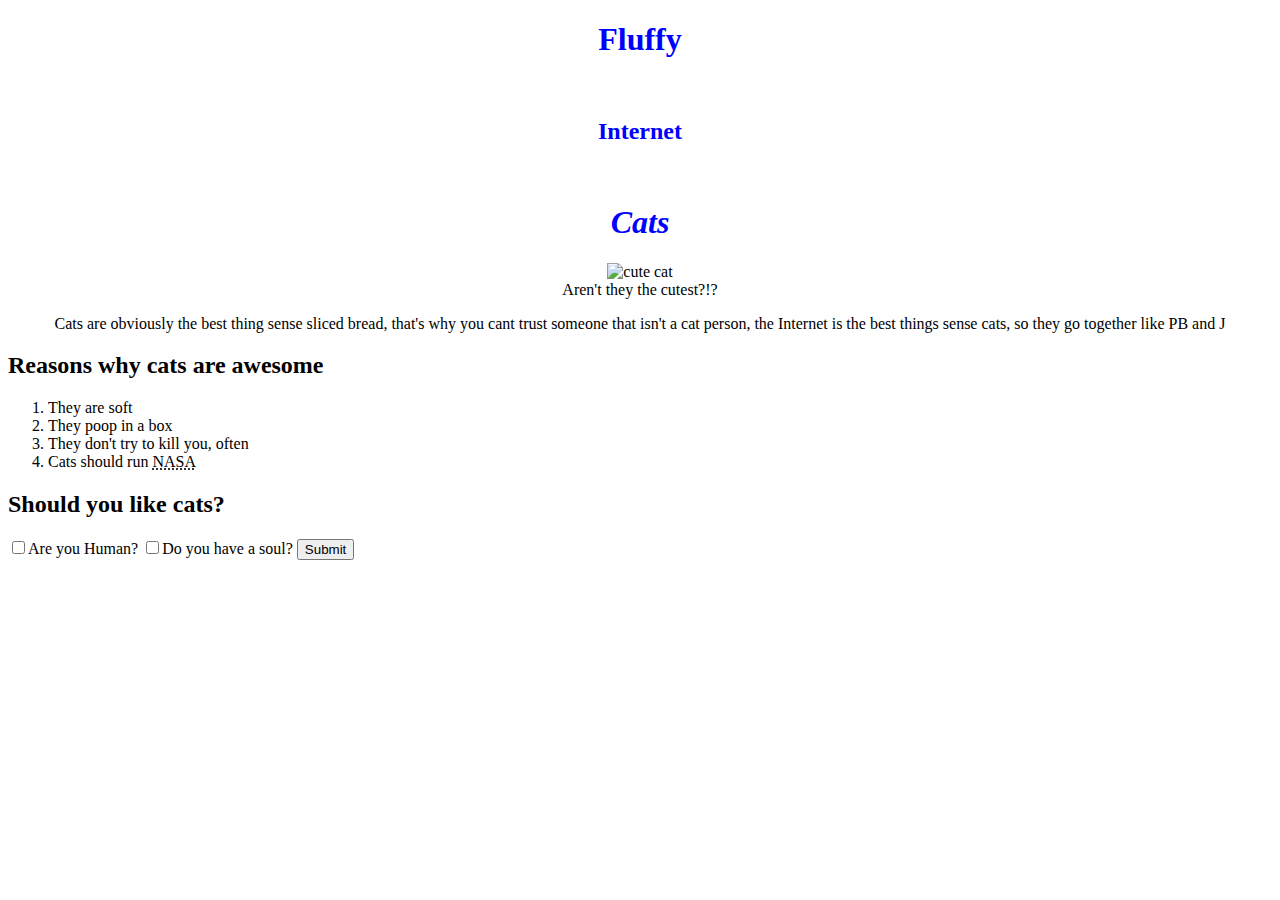
==== index.html @ c59e45f5 "add html" ====
<!DOCTYPE html>
<html>
<head>
	<title>Fluffy Internet Cats</title>
<meta charset="utf-8">

</head>
<body>
	<header>
			<center>
			<font  color=blue>
				<h1 >Fluffy </h1><br/>
				<h2>Internet</h2><br/>
				<h1><em>Cats</em>	</h1>
			</font>
			</center>
		</header>
		<section>
		<center><figure><img width=33% alt="cute cat" align="bottom" src="http://www.publicdomainpictures.net/pictures/170000/velka/cat-on-the-white-1462965930mn5.jpg"><figcaption>Aren't they the cutest?!?</figcaption></figure><p>
		Cats are obviously the best thing sense sliced bread, that's why you cant trust someone that isn't a cat person, the Internet is the best things sense cats, so they go together like PB and J</p></center>
		</section>
		<section>
		<h2>Reasons why cats are awesome</h2> 
		<ol>
			<li>They are soft</li>
			<li>They poop in a box</li>
			<li>They don't try to kill you, often</li>
			<li>Cats should run <acronym title="National Aeronautics and Space Administration">NASA</acronym></li>
		</ol>
		</section>
		<section>
		<h2>Should you like cats?</h2>
			<form action="result.html" action="none">
			<label><input type="checkbox" name="human">Are you Human?</label>
			<label><input type="checkbox" name="soul">Do you have a soul?</label>
			<input type="submit" name="submit">
			</form>
		</section>
</body>
</html>
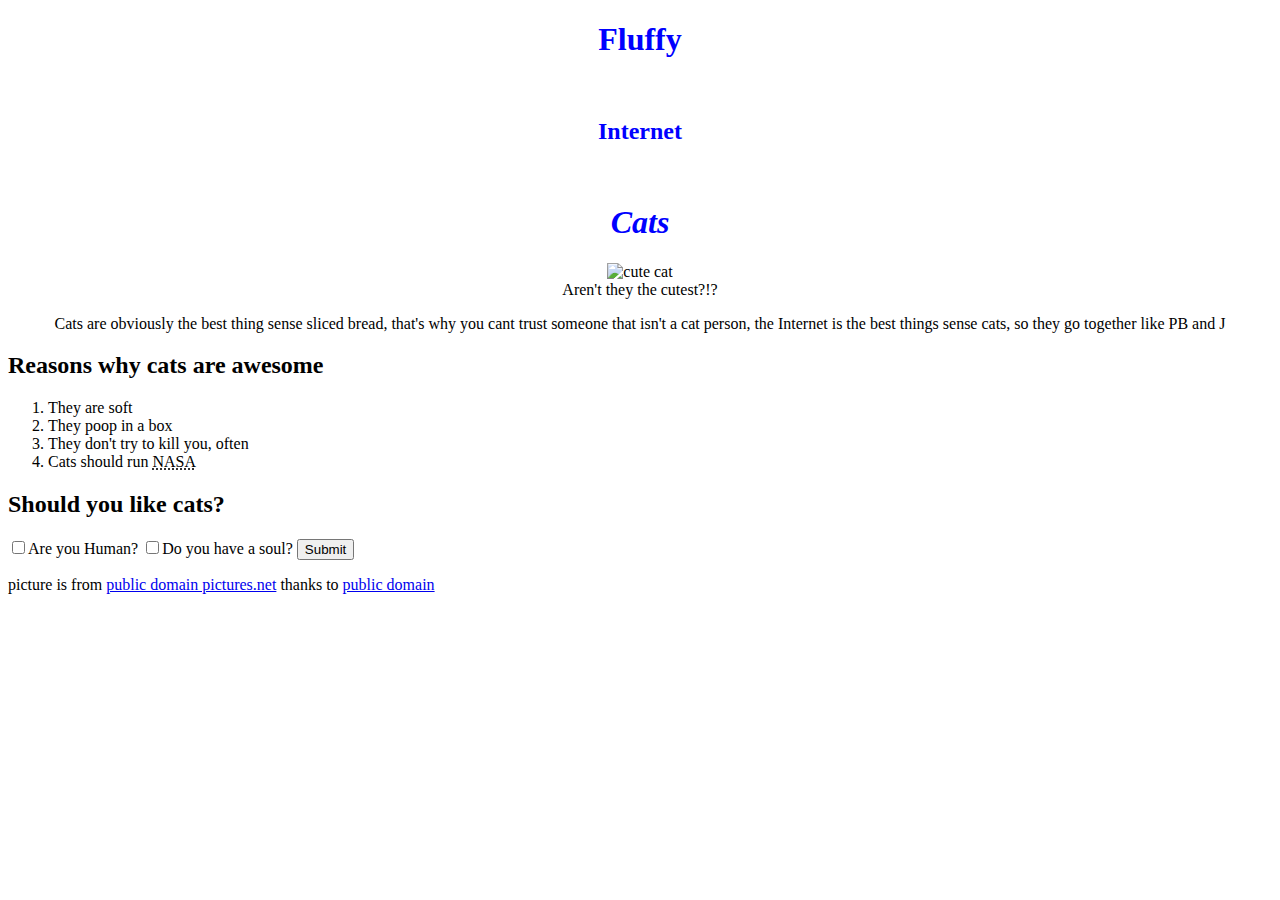
==== commit 8f142ede: "add result.html" ====
--- a/index.html
+++ b/index.html
@@ -36,5 +36,8 @@
 			<input type="submit" name="submit">
 			</form>
 		</section>
+		<footer>
+			<p>picture is from <a href="http://www.publicdomainpictures.net/view-image.php?image=167326&picture=cat-on-the-white">public domain pictures.net</a> thanks to <a href="https://creativecommons.org/publicdomain/zero/1.0/">public domain</a></p>
+		</footer>
 </body>
 </html>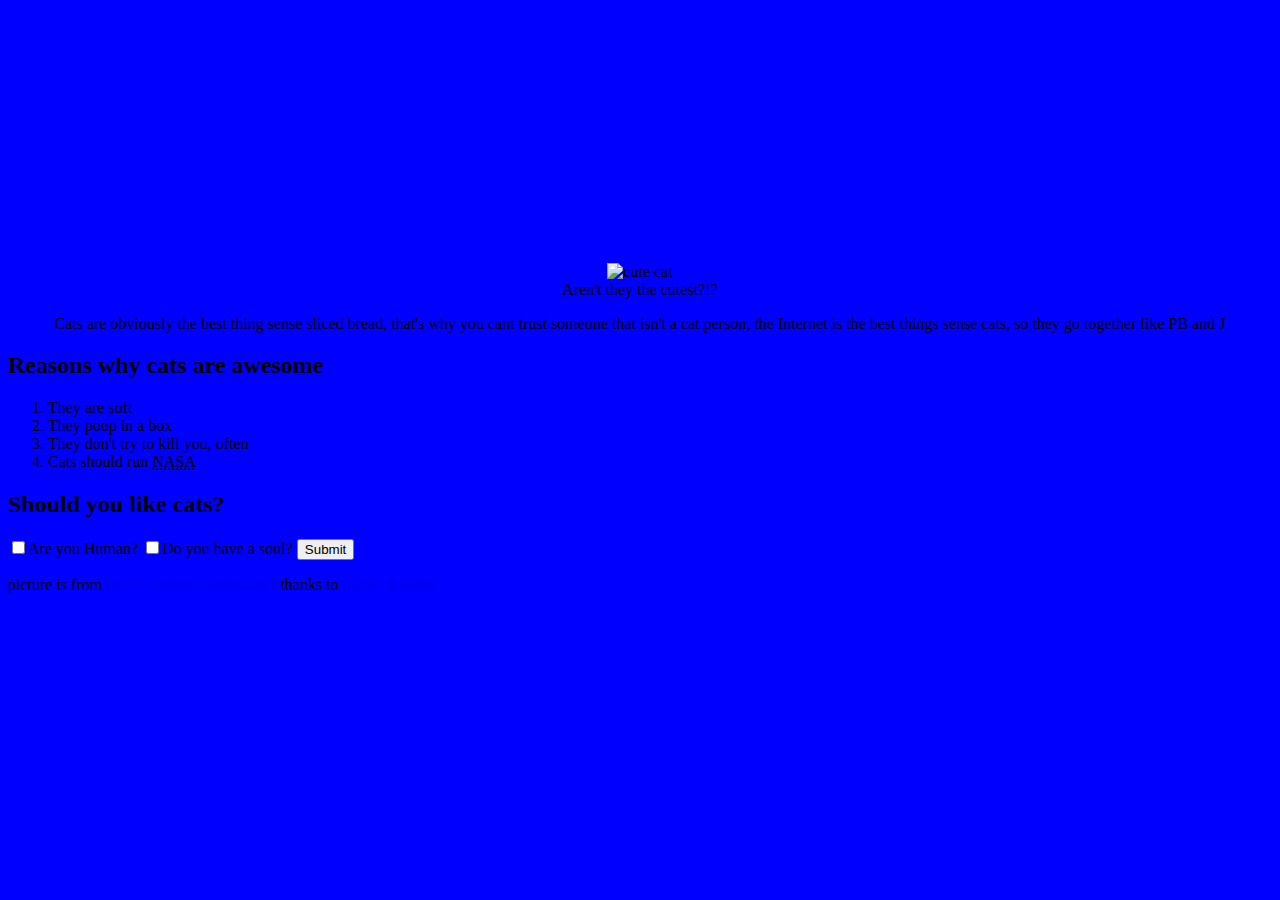
==== commit de54a850: "add blue background" ====
--- a/index.html
+++ b/index.html
@@ -3,7 +3,7 @@
 <head>
 	<title>Fluffy Internet Cats</title>
 <meta charset="utf-8">
-
+<link rel="stylesheet" type="text/css" href="style.css">
 </head>
 <body>
 	<header>
--- a/style.css
+++ b/style.css
@@ -0,0 +1,3 @@
+html{
+	background-color: blue;
+}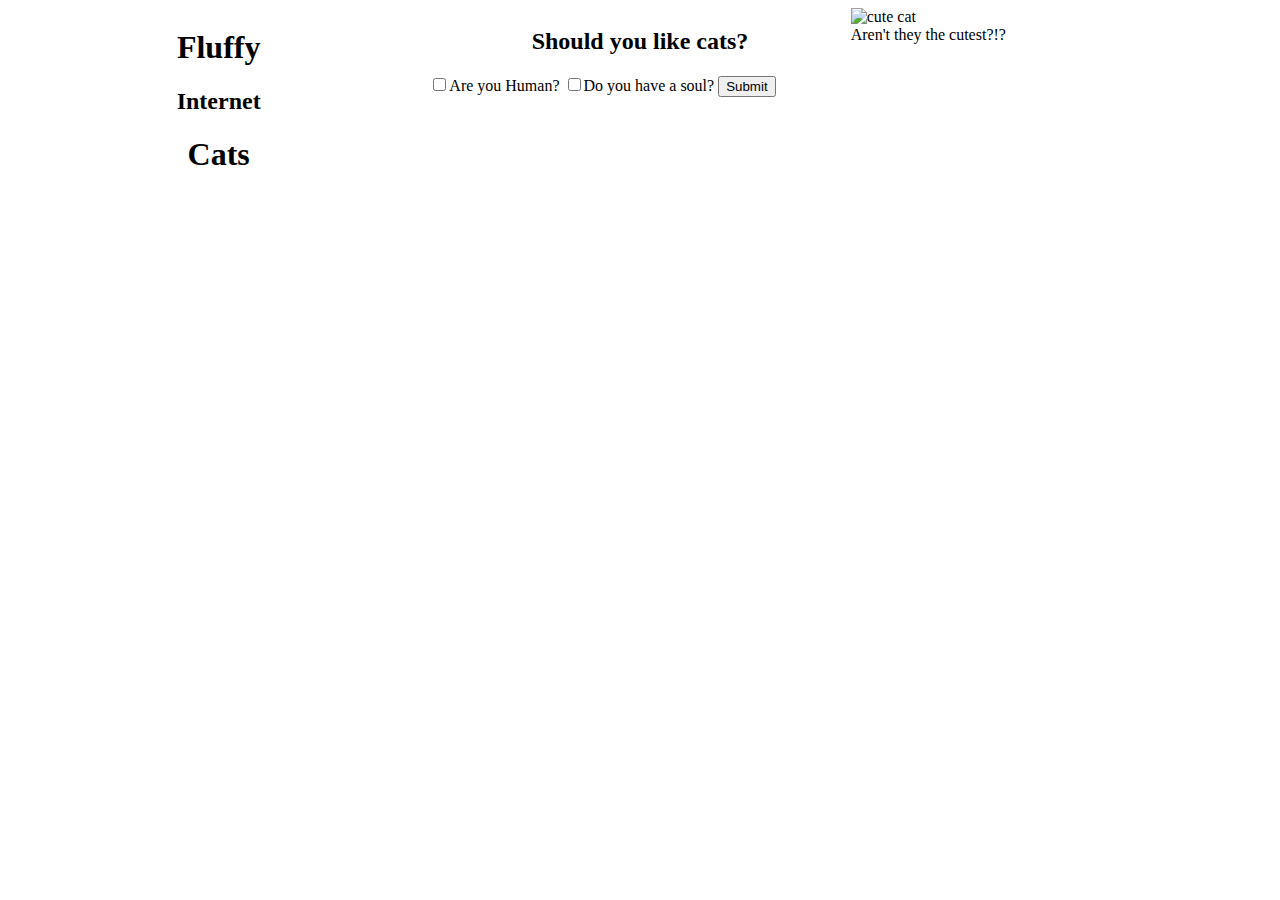
==== commit 8d15ddab: "play with css grid" ====
--- a/index.html
+++ b/index.html
@@ -5,21 +5,18 @@
 <meta charset="utf-8">
 <link rel="stylesheet" type="text/css" href="style.css">
 </head>
-<body>
+<body class="wrapper">
 	<header>
-			<center>
-			<font  color=blue>
-				<h1 >Fluffy </h1><br/>
-				<h2>Internet</h2><br/>
-				<h1><em>Cats</em>	</h1>
-			</font>
-			</center>
-		</header>
-		<section>
-		<center><figure><img width=33% alt="cute cat" align="bottom" src="http://www.publicdomainpictures.net/pictures/170000/velka/cat-on-the-white-1462965930mn5.jpg"><figcaption>Aren't they the cutest?!?</figcaption></figure><p>
-		Cats are obviously the best thing sense sliced bread, that's why you cant trust someone that isn't a cat person, the Internet is the best things sense cats, so they go together like PB and J</p></center>
+				<h1 >Fluffy </h1>
+				<h2>Internet</h2>
+				<h1>Cats</h1>
+	</header>
+
+		<section class="picture">
+			<img alt="cute cat"  src="http://www.publicdomainpictures.net/pictures/170000/velka/cat-on-the-white-1462965930mn5.jpg"><figcaption>Aren't they the cutest?!?</figcaption></figure><!-- <p>
+			Cats are obviously the best thing sense sliced bread, that's why you cant trust someone that isn't a cat person, the Internet is the best things sense cats, so they go together like PB and J</p> -->
 		</section>
-		<section>
+		<!-- <section>
 		<h2>Reasons why cats are awesome</h2> 
 		<ol>
 			<li>They are soft</li>
@@ -27,8 +24,8 @@
 			<li>They don't try to kill you, often</li>
 			<li>Cats should run <acronym title="National Aeronautics and Space Administration">NASA</acronym></li>
 		</ol>
-		</section>
-		<section>
+		</section> -->
+		<section class="form">
 		<h2>Should you like cats?</h2>
 			<form action="result.html" action="none">
 			<label><input type="checkbox" name="human">Are you Human?</label>
@@ -36,8 +33,8 @@
 			<input type="submit" name="submit">
 			</form>
 		</section>
-		<footer>
+		<!-- <footer>
 			<p>picture is from <a href="http://www.publicdomainpictures.net/view-image.php?image=167326&picture=cat-on-the-white">public domain pictures.net</a> thanks to <a href="https://creativecommons.org/publicdomain/zero/1.0/">public domain</a></p>
-		</footer>
+		</footer> -->
 </body>
 </html>--- a/style.css
+++ b/style.css
@@ -1,3 +1,27 @@
-html{
-	background-color: blue;
+.wrapper{
+	display:grid;
+	grid-template-columns:1fr 1fr 1fr;
+	/*grid-column-gap:1px;
+    grid-row-gap:1px;*/
+    grid-auto-rows:200px;
+}
+h1, h2{
+	text-align: center;
+}
+h2{}
+header{
+	grid-column:1 ;
+	grid-row:1;
+}
+.form{
+	grid-column:2;
+	grid-row:1;
+}
+.picture{
+	
+	grid-column:3;
+	grid-row:1;
+}
+img{
+	max-height: 100%;
 }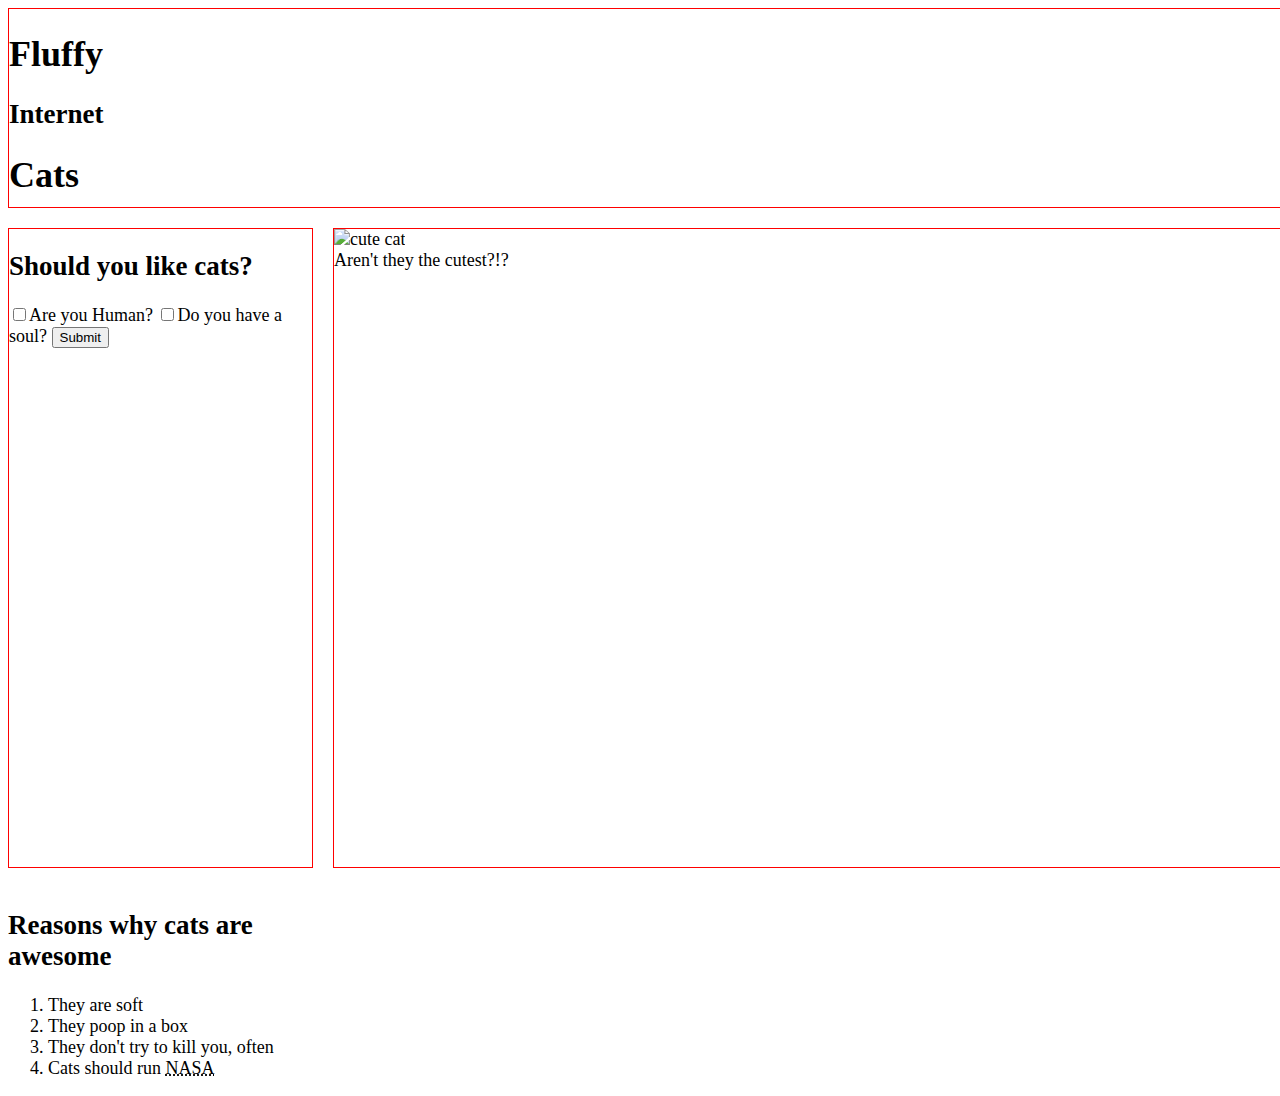
==== commit 562a1fc7: "add red border" ====
--- a/index.html
+++ b/index.html
@@ -16,7 +16,7 @@
 			<img alt="cute cat"  src="http://www.publicdomainpictures.net/pictures/170000/velka/cat-on-the-white-1462965930mn5.jpg"><figcaption>Aren't they the cutest?!?</figcaption></figure><!-- <p>
 			Cats are obviously the best thing sense sliced bread, that's why you cant trust someone that isn't a cat person, the Internet is the best things sense cats, so they go together like PB and J</p> -->
 		</section>
-		<!-- <section>
+		<section class ="list">
 		<h2>Reasons why cats are awesome</h2> 
 		<ol>
 			<li>They are soft</li>
@@ -24,7 +24,7 @@
 			<li>They don't try to kill you, often</li>
 			<li>Cats should run <acronym title="National Aeronautics and Space Administration">NASA</acronym></li>
 		</ol>
-		</section> -->
+		</section> 
 		<section class="form">
 		<h2>Should you like cats?</h2>
 			<form action="result.html" action="none">
--- a/style.css
+++ b/style.css
@@ -1,27 +1,31 @@
+body{
+	font-size: 18px;
+}
+
 .wrapper{
+	width: 100%;
 	display:grid;
-	grid-template-columns:1fr 1fr 1fr;
-	/*grid-column-gap:1px;
-    grid-row-gap:1px;*/
+	grid-template-columns:repeat(4, 1fr);
+	
+    grid-gap:20px;
     grid-auto-rows:200px;
 }
-h1, h2{
-	text-align: center;
-}
-h2{}
+
 header{
-	grid-column:1 ;
+	border:1px solid red;
+	grid-column:1/5;
 	grid-row:1;
 }
 .form{
-	grid-column:2;
-	grid-row:1;
+	border:1px solid red;
+	grid-column:1;
+	grid-row:2/5;
 }
 .picture{
-	
-	grid-column:3;
-	grid-row:1;
+	border:1px solid red;
+	grid-column:2/5;
+	grid-row:2/5;
 }
 img{
-	max-height: 100%;
+	max-width: 100%;
 }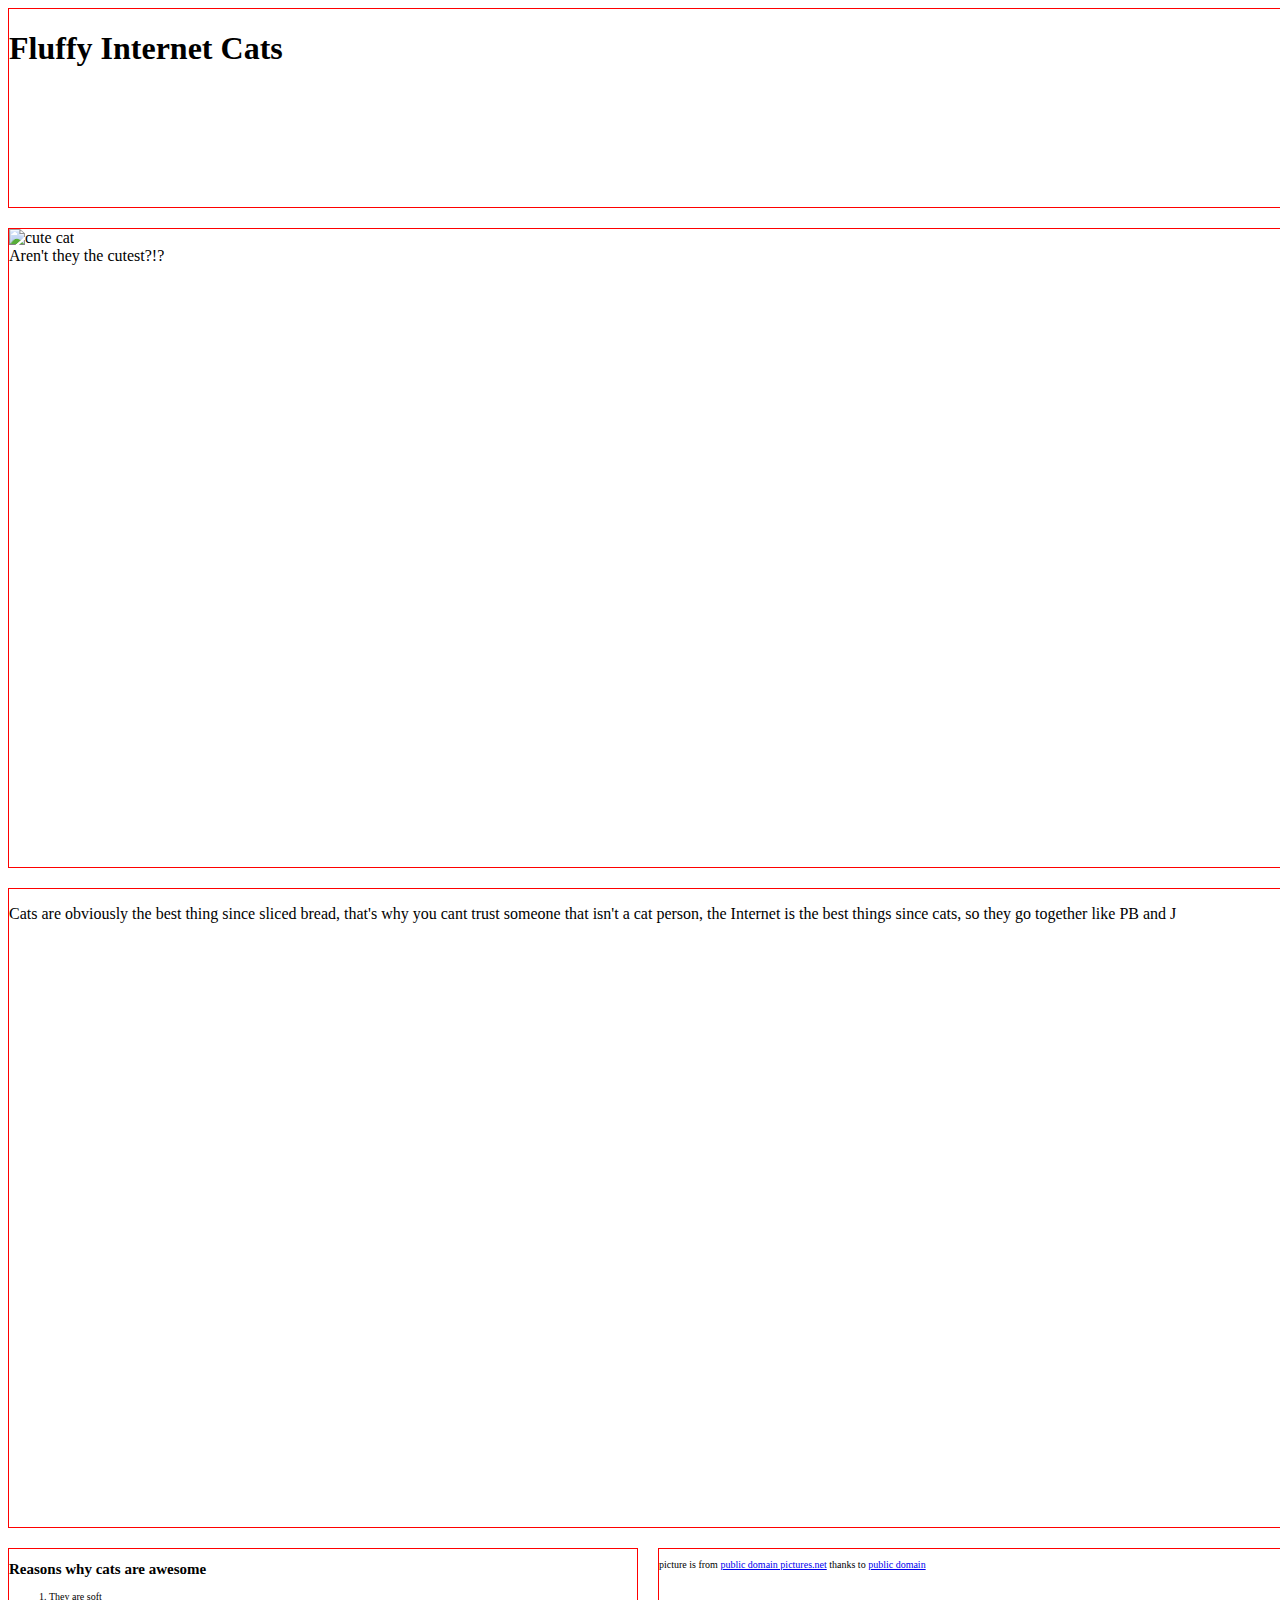
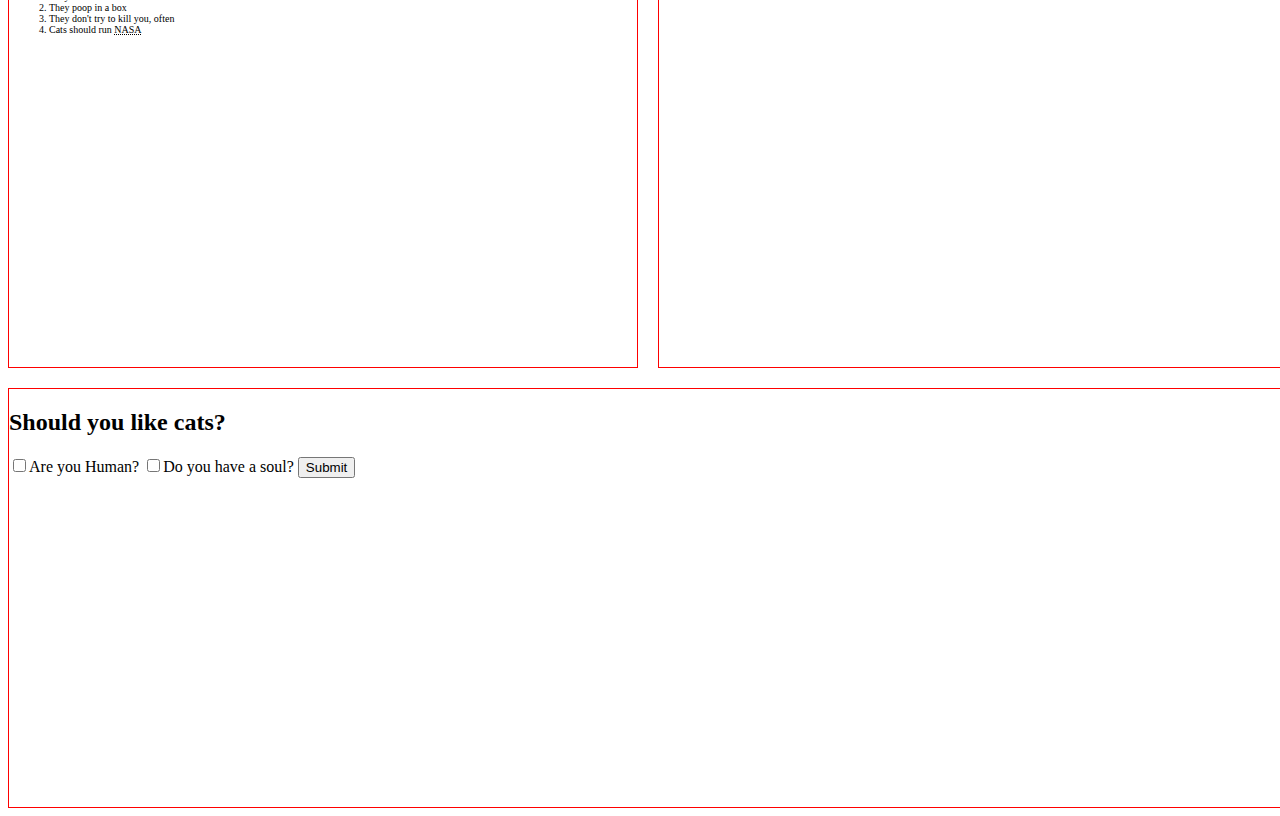
==== commit c04c09f6: "add phone grid" ====
--- a/index.html
+++ b/index.html
@@ -7,15 +7,14 @@
 </head>
 <body class="wrapper">
 	<header>
-				<h1 >Fluffy </h1>
-				<h2>Internet</h2>
-				<h1>Cats</h1>
+				<h1 >Fluffy Internet Cats</h1>
 	</header>
 
 		<section class="picture">
-			<img alt="cute cat"  src="http://www.publicdomainpictures.net/pictures/170000/velka/cat-on-the-white-1462965930mn5.jpg"><figcaption>Aren't they the cutest?!?</figcaption></figure><!-- <p>
-			Cats are obviously the best thing sense sliced bread, that's why you cant trust someone that isn't a cat person, the Internet is the best things sense cats, so they go together like PB and J</p> -->
+			<img alt="cute cat"  src="http://www.publicdomainpictures.net/pictures/170000/velka/cat-on-the-white-1462965930mn5.jpg"><figcaption>Aren't they the cutest?!?</figcaption></figure> 
 		</section>
+		<article class="article"><p>
+			Cats are obviously the best thing since sliced bread, that's why you cant trust someone that isn't a cat person, the Internet is the best things since cats, so they go together like PB and J</p> </article>
 		<section class ="list">
 		<h2>Reasons why cats are awesome</h2> 
 		<ol>
@@ -33,8 +32,8 @@
 			<input type="submit" name="submit">
 			</form>
 		</section>
-		<!-- <footer>
+		<footer>
 			<p>picture is from <a href="http://www.publicdomainpictures.net/view-image.php?image=167326&picture=cat-on-the-white">public domain pictures.net</a> thanks to <a href="https://creativecommons.org/publicdomain/zero/1.0/">public domain</a></p>
-		</footer> -->
+		</footer> 
 </body>
 </html>--- a/style.css
+++ b/style.css
@@ -1,11 +1,11 @@
 body{
-	font-size: 18px;
+
 }
 
 .wrapper{
 	width: 100%;
 	display:grid;
-	grid-template-columns:repeat(4, 1fr);
+	grid-template-columns:1fr 1fr;
 	
     grid-gap:20px;
     grid-auto-rows:200px;
@@ -13,19 +13,36 @@
 
 header{
 	border:1px solid red;
-	grid-column:1/5;
+	grid-column:1/3;
 	grid-row:1;
 }
 .form{
 	border:1px solid red;
-	grid-column:1;
-	grid-row:2/5;
+	grid-column:1/3;
+	grid-row:10/12;
 }
 .picture{
 	border:1px solid red;
-	grid-column:2/5;
+	grid-column:1/3;
 	grid-row:2/5;
 }
+.article{
+	border:1px solid red;
+	grid-column:1/3;
+	grid-row:5/8;
+}
+.list{
+	border:1px solid red;
+	grid-column:1;
+	grid-row:8/10;
+	font-size: 10px;
+}
+footer{
+	border:1px solid red;
+	grid-column:2;
+	grid-row:8/10;
+	font-size: 10px;
+}
 img{
-	max-width: 100%;
+	max-height: 100%;
 }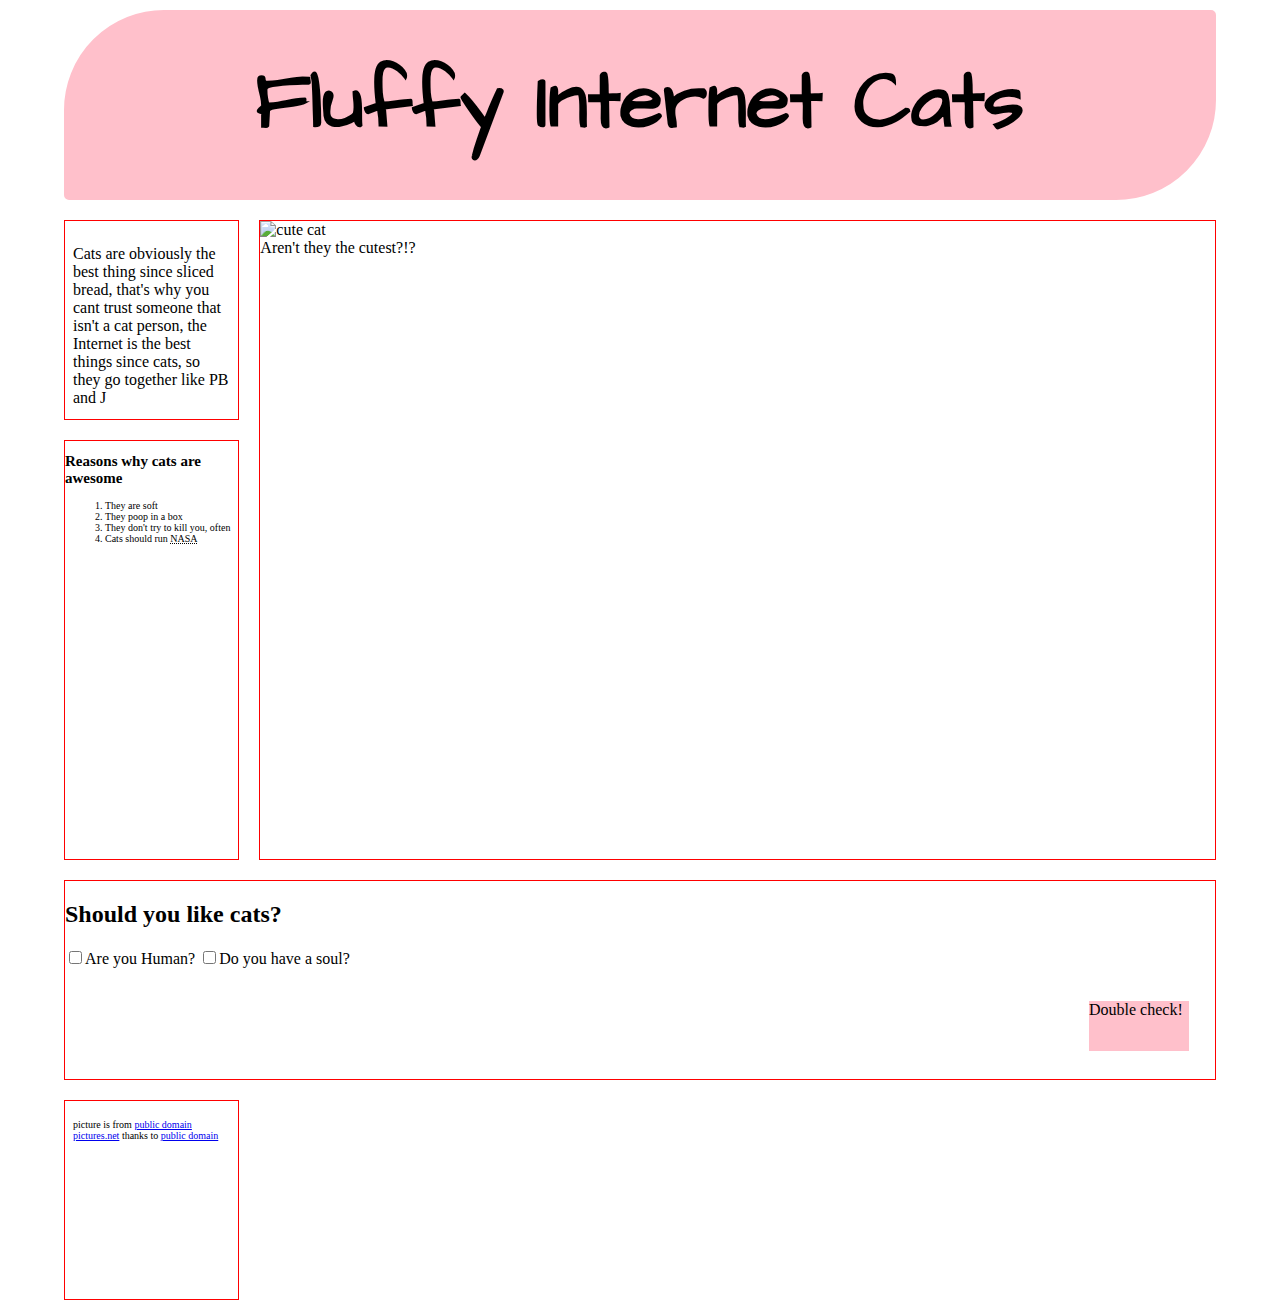
==== commit 65cf5edb: "add style" ====
--- a/index.html
+++ b/index.html
@@ -3,7 +3,10 @@
 <head>
 	<title>Fluffy Internet Cats</title>
 <meta charset="utf-8">
+<meta name="viewport" content="width=device-width,initial-scale=1.0">
+<!-- fixing an error where the responsive doesnt work when simulating a phone -->
 <link rel="stylesheet" type="text/css" href="style.css">
+<link href="https://fonts.googleapis.com/css?family=Architects+Daughter" rel="stylesheet">
 </head>
 <body class="wrapper">
 	<header>
@@ -29,7 +32,7 @@
 			<form action="result.html" action="none">
 			<label><input type="checkbox" name="human">Are you Human?</label>
 			<label><input type="checkbox" name="soul">Do you have a soul?</label>
-			<input type="submit" name="submit">
+			<label id="new-button">Double check!<input id="button" type="submit" name="submit"></label>
 			</form>
 		</section>
 		<footer>
--- a/style.css
+++ b/style.css
@@ -1,48 +1,132 @@
-body{
-
+a:visited {
+  color: mistyrose;
 }
-
+#button{
+	display: none;
+}
+#new-button{
+	background-color: pink;
+	height: 50px;
+	width: 100px;
+	display: block;
+	position: absolute;
+	top:120px;
+	right:26px;
+}
 .wrapper{
 	width: 100%;
 	display:grid;
 	grid-template-columns:1fr 1fr;
 	
     grid-gap:20px;
-    grid-auto-rows:200px;
+    grid-auto-rows:100px;
 }
-
+h1{
+	text-align: center;
+	margin-top: auto;
+	font-family: 'Architects Daughter', cursive;
+	font-size: 2em;
+}
 header{
 	border:1px solid red;
 	grid-column:1/3;
 	grid-row:1;
 }
 .form{
+	position: relative;
 	border:1px solid red;
 	grid-column:1/3;
-	grid-row:10/12;
+	grid-row:6/8;
+	 background-image: url("http://www.publicdomainpictures.net/pictures/160000/velka/chatons-mignons-et-aventureux.jpg");
 }
 .picture{
 	border:1px solid red;
 	grid-column:1/3;
+	grid-row:2/4;
+}
+.article{
+	border:1px solid red;
+	grid-column:1/3;
+	grid-row:4/5;
+}
+.list{
+	border:1px solid red;
+	grid-column:1/3;
+	grid-row:5;
+	font-size: 10px;
+}
+footer{
+	border:1px solid red;
+	grid-column:1/3;
+	grid-row:8;
+	font-size: 10px;
+}
+img{
+	max-height:100%; max-width:100%;
+}
+
+@media only screen and (min-width: 950px){
+body{
+
+}
+
+.wrapper{
+	margin:auto;
+	width: 90%;
+	display:grid;
+	grid-template-columns:1fr 1fr 1fr 1fr 1fr 1fr 1fr 1fr 1fr 1fr 1fr 1fr;
+	
+    grid-gap:20px;
+    grid-auto-rows:200px;
+}
+
+header{
+	margin-top: 10px;
+	border:5px solid pink;
+	border-top-left-radius: 100px;
+	border-top-right-radius: 5px;
+	border-bottom-left-radius: 5px;
+	border-bottom-right-radius: 100px;
+	background-color: pink;
+	grid-column:1/13;
+	grid-row:1;
+}
+.form{
+	border:1px solid red;
+	grid-column:1/13;
+	grid-row:5;
+}
+.picture{
+	border:1px solid red;
+	grid-column:3/13;
 	grid-row:2/5;
 }
 .article{
 	border:1px solid red;
 	grid-column:1/3;
-	grid-row:5/8;
+	grid-row:2;
 }
 .list{
 	border:1px solid red;
-	grid-column:1;
-	grid-row:8/10;
+	grid-column:1/3;
+	grid-row:3/5;
 	font-size: 10px;
+}
+h1{
+	font-size: 5em;
+	margin-top: 32px;
 }
 footer{
 	border:1px solid red;
-	grid-column:2;
-	grid-row:8/10;
+	grid-column:1/3;
+	grid-row:6;
 	font-size: 10px;
 }
 img{
-	max-height: 100%;
+	max-height:100%; max-width:100%;
+}
+p{
+	padding:8px;
+}
+
 }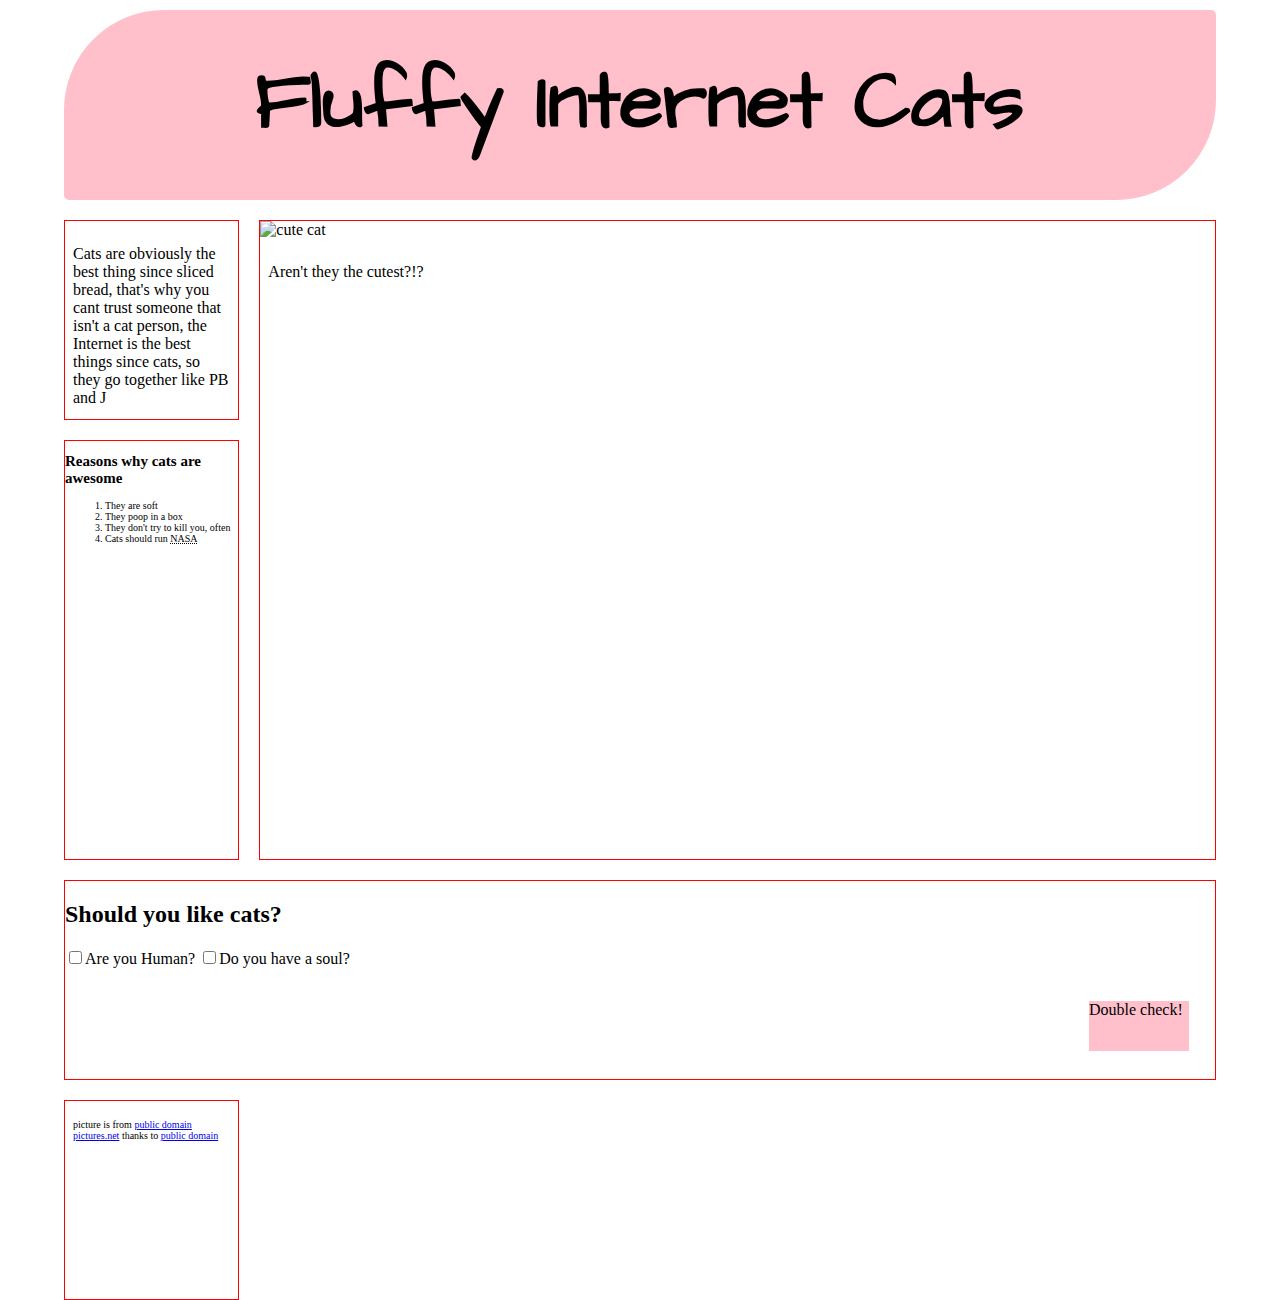
==== commit 421b4136: "validate" ====
--- a/index.html
+++ b/index.html
@@ -14,7 +14,7 @@
 	</header>
 
 		<section class="picture">
-			<img alt="cute cat"  src="http://www.publicdomainpictures.net/pictures/170000/velka/cat-on-the-white-1462965930mn5.jpg"><figcaption>Aren't they the cutest?!?</figcaption></figure> 
+			<img alt="cute cat"  src="http://www.publicdomainpictures.net/pictures/170000/velka/cat-on-the-white-1462965930mn5.jpg"><p>Aren't they the cutest?!?</p>
 		</section>
 		<article class="article"><p>
 			Cats are obviously the best thing since sliced bread, that's why you cant trust someone that isn't a cat person, the Internet is the best things since cats, so they go together like PB and J</p> </article>
@@ -24,12 +24,12 @@
 			<li>They are soft</li>
 			<li>They poop in a box</li>
 			<li>They don't try to kill you, often</li>
-			<li>Cats should run <acronym title="National Aeronautics and Space Administration">NASA</acronym></li>
+			<li>Cats should run <abbr title="National Aeronautics and Space Administration">NASA</abbr></li>
 		</ol>
 		</section> 
 		<section class="form">
 		<h2>Should you like cats?</h2>
-			<form action="result.html" action="none">
+			<form action="result.html" >
 			<label><input type="checkbox" name="human">Are you Human?</label>
 			<label><input type="checkbox" name="soul">Do you have a soul?</label>
 			<label id="new-button">Double check!<input id="button" type="submit" name="submit"></label>
